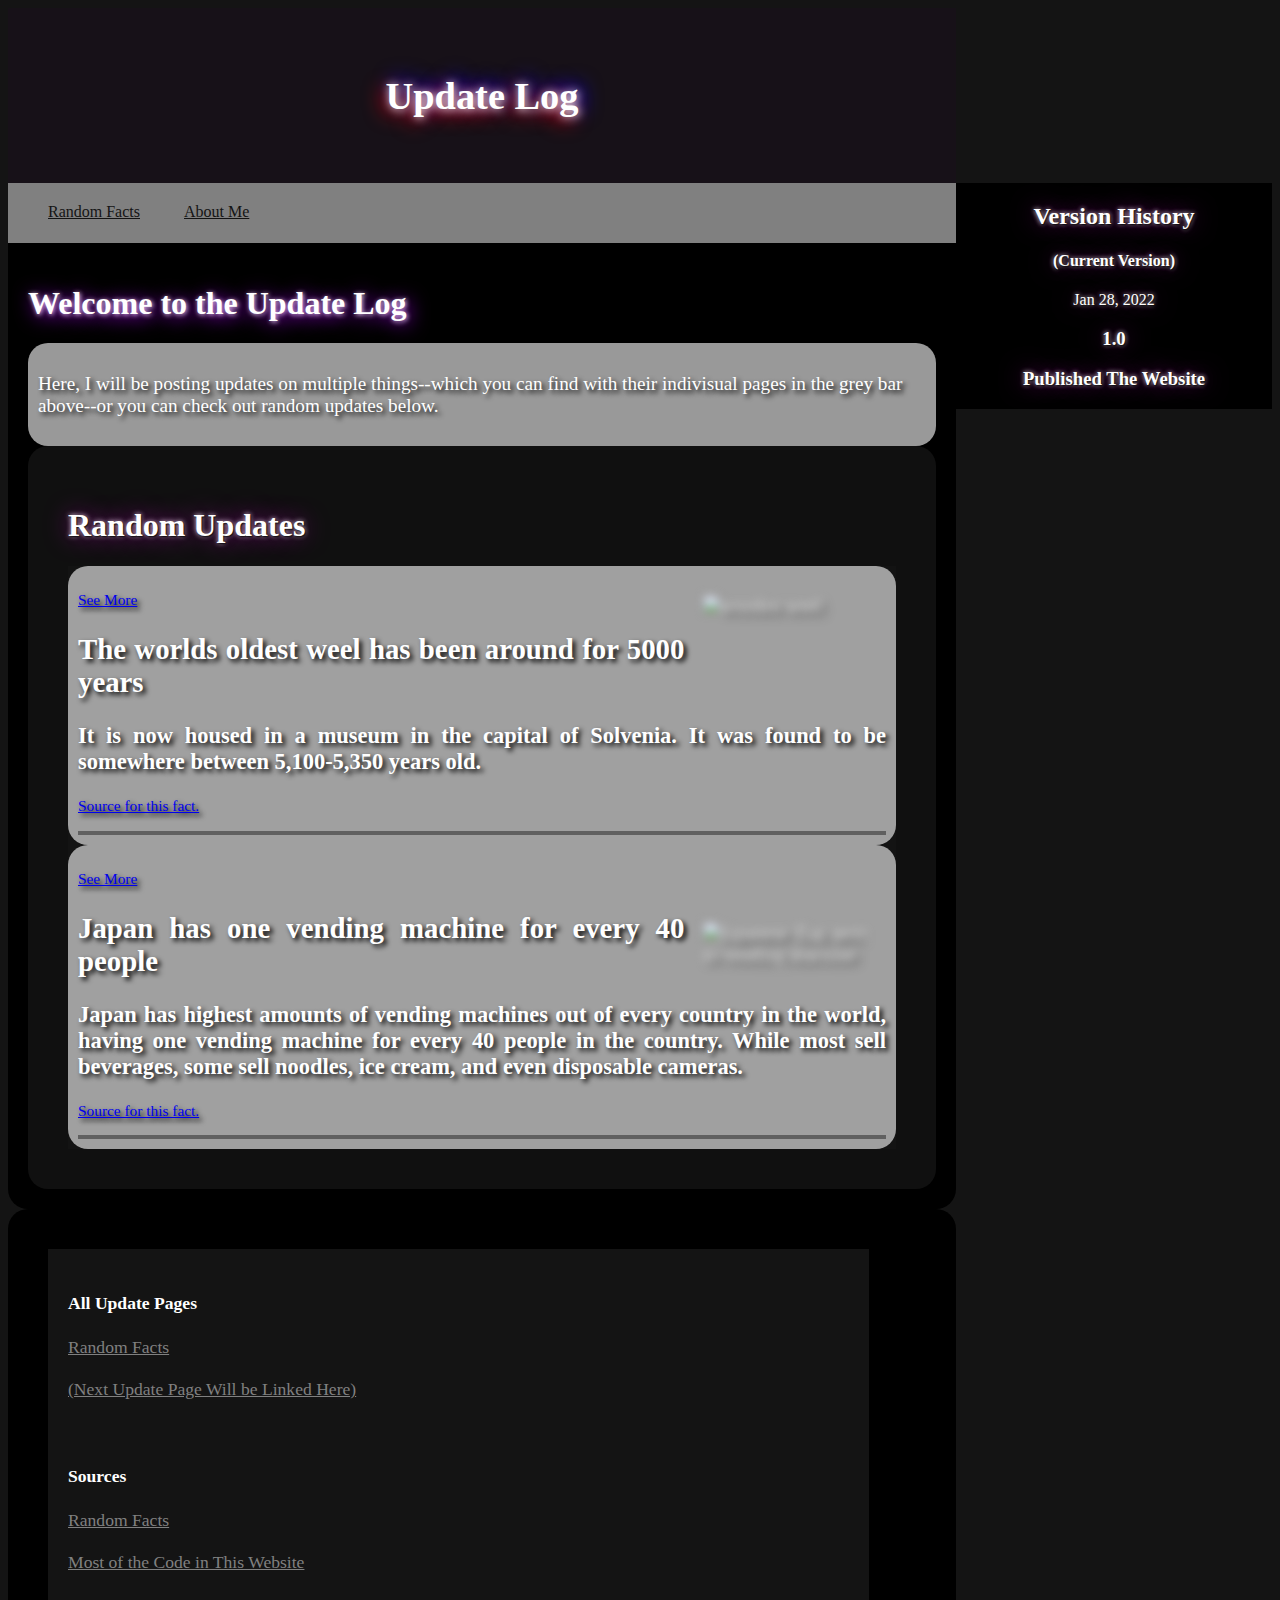
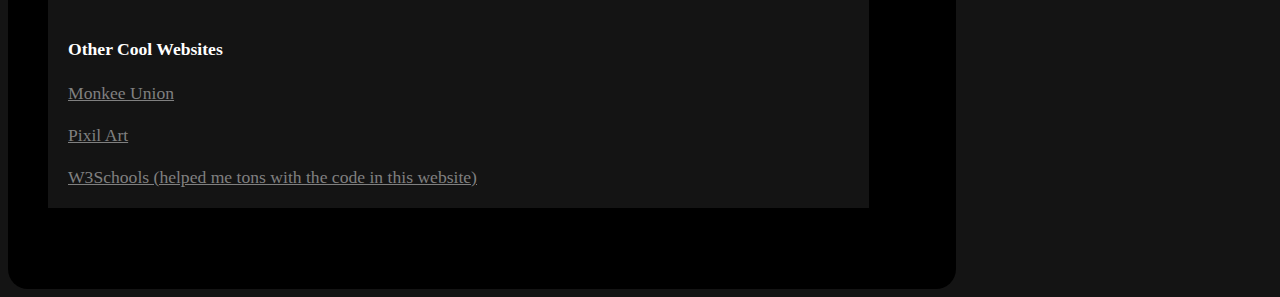
==== index.html @ 05e973f6 "Initial commit" ====
<!DOCTYPE html>
<html>

<head>
	<title>Update Log|Rubedog (rRuBrain)</title>
	<meta charset="utf-8">
	<meta name="viewport" content="width=device-width">
	<link rel="icon" href="[data-uri]">
	<link href="style.css" rel="stylesheet"/>
</head>

<body>
	<div class="header">
		<h1>Update Log</h1>
	</div>
  <!--Sidebar "Version History"-->
  <div class="version">
    <h2>Version History</h2>
    <h4>(Current Version)</h4>
    <!--<h3>1.2
        <p>

        </p>
      </h3>-->
    Jan 28, 2022<br>
    <h3>1.0
      <p>
        Published The Website
      </p>
    </h3>
  </div>
  
	<div class="nav">
		<a href="random-facts.html">Random Facts</a>
		<a href="about-me.html">About Me</a>

	</div>
	<div class="box-main">
		<h1>Welcome to the Update Log </h1>
		<div class="text">
			<p>
				Here, I will be posting updates on multiple things--which you can find with their indivisual pages in the grey bar above--or
				you can check out random updates below.
			</p>
		</div>
		<div class="updates">
			<h1>Random Updates</h1>
			<div class="u-1">
				<div style="text-align:justify;" class="text">
					<img style="float:right; height:20%; width:20%;position:relative;padding:20px" src="https://www.rd.com/wp-content/uploads/2021/05/worlds-oldest-wagon-wheel-facts.jpg?resize=700,467" alt="wooden weel">
        <p style="padding:0;font-size:80%"><a href="random-facts.html">See More</a></p>
        <h2>
          The worlds oldest weel has been around for 5000 years<br>
          <h3>
            It is now housed in a museum in the capital of Solvenia.  It was found to be somewhere between 5,100-5,350 years old.
          </h3>
          <p style="font-size:80%;">
            <a href="https://www.rd.com/list/interesting-facts/" target="_blank">Source for this fact.</a>
          </p>
        </h2>
        <div class="underline"></div>
      </div>
      </div>
      <div class="u-2">
        <div style="text-align:justify;" class="text">
          <p style="padding:0;font-size:80%"><a href="random-facts.html">See More</a></p>
        <img style="float:right; height:20%; width:20%;position:relative;padding:20px;" src="https://www.rd.com/wp-content/uploads/2021/11/japan-vending-machines-interesting-fact_rd.com-2-Getty-Images.jpg?resize=700,467" alt="Japanese flag next to vending machine">
        <h2>Japan has one vending machine for every 40 people <br>
      <h3>
        Japan has highest amounts of vending machines out of every country in the world, having one vending machine for every 40 people in the country. While most sell beverages, some sell noodles, ice cream, and even disposable cameras.
      </h3>
        <p style="font-size:80%;">
            <a href="https://www.rd.com/list/interesting-facts/" target="_blank">Source for this fact.</a>
          </p>
      </h2>
      <div class="underline"></div>
      </div>
      </div>
      <!--<div class="u-2">
        <div style="text-align:justify;" class="text">
          <img style="float:right; height:20%; width:20%;position:relative;padding:20px;" src="">
          <p style="padding:0;font-size:80%"><a href="random-facts.html">See More</a></p>
          <div class="underline"></div>
        </div>
      </div> -->
      </div> 
    </div>
    <div class="bottom">
      <div>
      <h4>All Update Pages</h4>
      <a href="random-facts.html">Random Facts</a><br>
      <br>
      <a href="#">(Next Update Page Will be Linked Here)</a><br>
      <br>
      <br>
        <h4>Sources</h4>
        <a href="https://www.rd.com/list/interesting-facts/">Random Facts</a><br>
        <br>
        <a href="https://www.w3schools.com/">Most of the Code in This Website</a><br>
        <br>
        <br>
        <h4>Other Cool Websites</h4>
        <a href="https://monkeebank.codehs.me/">Monkee Union</a><br>
        <br>
        <a href="https://www.pixilart.com/">Pixil Art</a><br>
        <br>
        <a href="https://www.w3schools.com/">W3Schools (helped me tons with the code in this website)</a>
      </div>
    </div>
  </body>
</html>
---- style.css ----
html, body {
  background-color: rgb(20, 20, 20);
  color: white;
}

.header {
  background-color: rgba(36, 6, 43, 0.185);
  text-align: center;
  font-size:120%;
  padding: 40px;
  text-shadow: 1px 1px 10px white, -5px 5px 20px red, 5px -5px 20px blue;
  margin-right:25%;
}
div {
  background-color: rgba(20, 20, 20, 0.8);
  color: white;

}
.nav {
  background-color: gray;
  height: 20px;
  padding: 20px;
  width: auto;
}
.nav a{
  color: rgb(20, 20, 20);
  padding: 20px;
}
.nav a:hover{
  background-color: rgba(20, 20, 20, 0.4);
  color: rgba(255, 255, 255, 0.6);
}
.stickynav {
  background-color: gray;
  height: 20px;
  padding: 20px;
  position: fixed;
  top: 0;
  width: 100%;
  left: 0;
  box-shadow: 10px 5px 20px black;
}
.stickynav a {
  color: rgb(20, 20, 20);
  font-size: 100%;
  padding: 20px;
}
.stickynav a:hover {
  background-color: rgba(20, 20, 20, 0.4);
  color: rgba(255, 255, 255, 0.6);
}
.box {
  background-color: rgba(0, 0, 0);
  width: auto;
  color: white;
  top: 50px;
  padding:20px;
  position:relative;
  border: 6px solid grey;
  box-shadow: 10px 10px 10px grey;
}
.box h1 {
  text-shadow: 1px 1px 2px black, 0 0 25px blue, 0 0 5px darkblue;
}
.box .text {
  text-shadow: 2px 2px 10px rgb(25, 16, 184);
  color: white;
  background-color: rgb(134, 134, 134);
  padding:10px;
  font-size:120%;
}
.box-main {
  width:auto;
  padding:20px;
  position:relative;
  background-color: black;
  text-shadow: 3px 3px 20px rgb(174, 0, 255), 1px 1px 5px white;
  border-radius: 0 0 20px 20px;
  margin-right:25%;
}
.box-main .text {
  color: white;
  background-color: rgba(255, 255, 255, 0.6);
  padding:10px;
  font-size:120%;
  text-shadow: 3px 3px 5px rgb(0, 0, 0);
  border-radius: 20px 20px 20px 20px;
}
.underline {
  transition: all 0.5s ease;
  background-color: rgba(0, 0, 0, 0.4);
  height:4px;
}
.text:hover .underline {
  transition: all 0.5s ease;
  width:auto;
  background-color:white;
  height:8px;
}
.updates {
  padding:40px;
  border-radius: 20px 20px 20px 20px;
  text-shadow: 1px 1px 2px black, 0 0 25px purple, 0 0 5px white;
}
img {
  -webkit-filter: blur(5px); /* Safari 6.0 - 9.0 */
  filter: blur(5px);
  transition: all ease 0.5s;
}
img:hover {
  -webkit-filter: blur(0); /* Safari 6.0 - 9.0 */
  filter: blur(0);
  transition: all ease 0.5s;
}
.updates img{
  position:relative;
  width:40%;
  height:40%;
}
.bottom{
  font-size: 110%;
  background-color:black;
  color:grey;
  width: auto;
  height: 600px;
  padding:40px;
  border-radius: 20px 20px 20px 20px;
  margin-right:25%;
}
.bottom div {
  background-color: rgb(20, 20, 20);
  height:auto;
  float:left;
  padding:20px;
  width: 90%;
}
.bottom a {
  color:grey;
}
#about-me-box {
  background: rgb(20, 20, 20) url("https://art.pixilart.com/c301e99bcdfb9cf.png") no-repeat right top;
  background-size: 300px 300px;
}
.version {
  float: right;
  background-color:black;
  height: auto;
  width: 25%;
  color: white;
  position:relative;
  text-shadow: 1px 1px 2px black, 0 0 25px purple, 0 0 5px white;
  text-align: center;
}
@media only screen and (max-width: 800px) {
  .stickynav {
    position: relative;
    top:0;
    width:100%;
    left: 0;
  }
}
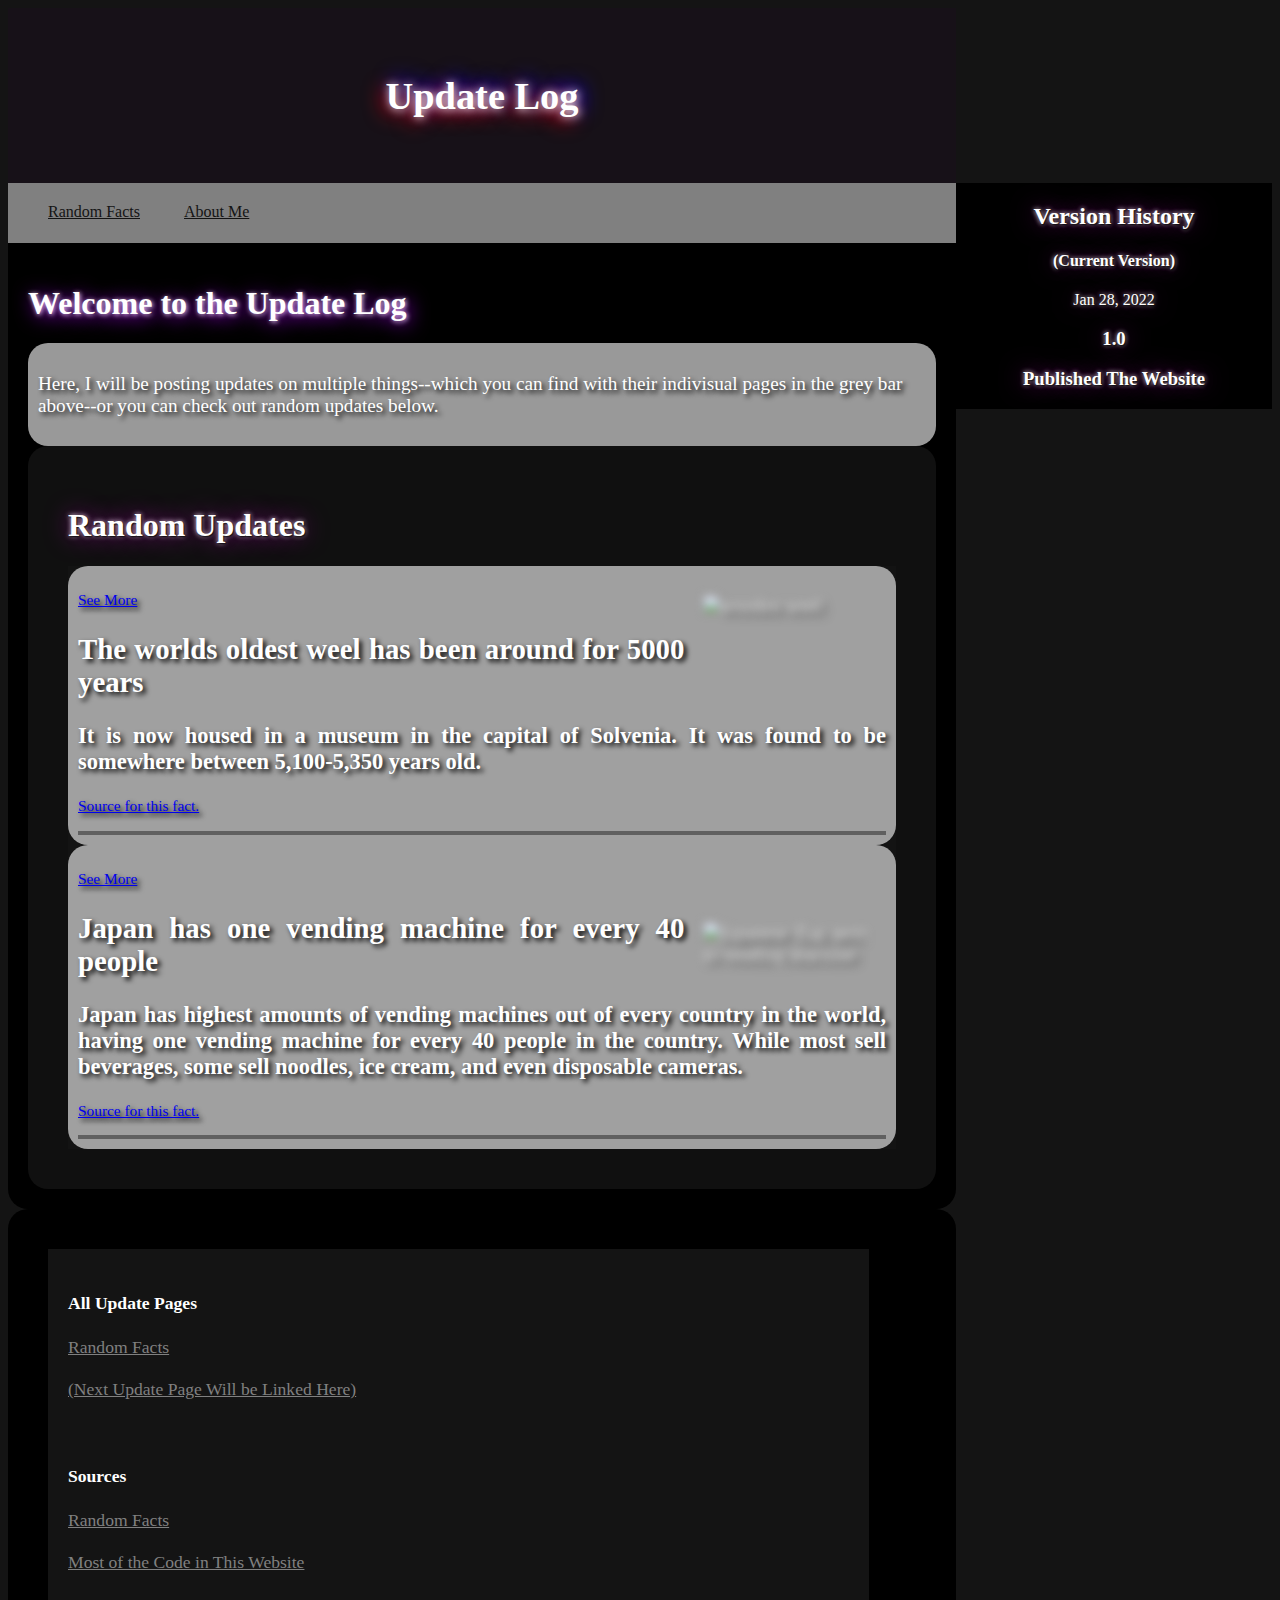
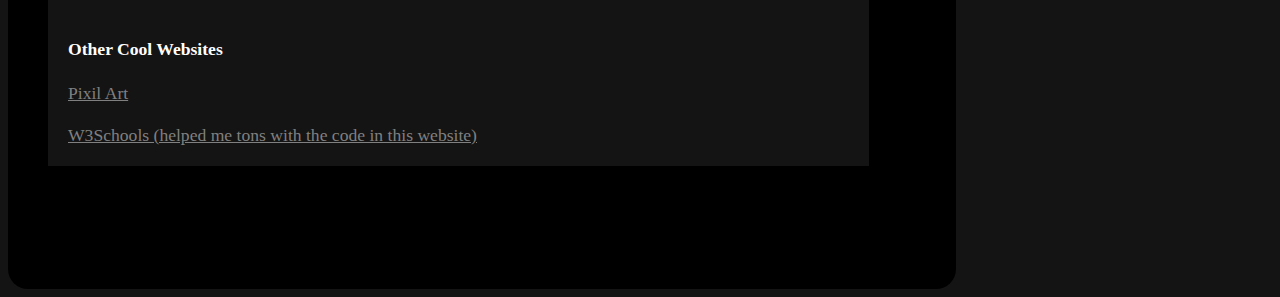
==== commit 8e1dc9f9: "Cleaned up the old code a little" ====
--- a/index.html
+++ b/index.html
@@ -1,18 +1,26 @@
 <!DOCTYPE html>
 <html>
-
 <head>
 	<title>Update Log|Rubedog (rRuBrain)</title>
-	<meta charset="utf-8">
+	
+  <meta charset="utf-8">
 	<meta name="viewport" content="width=device-width">
-	<link rel="icon" href="[data-uri]">
-	<link href="style.css" rel="stylesheet"/>
+	
+  <link rel="icon" href="[data-uri]">
+	
+  <link href="styles/nav.css" rel="stylesheet"/>
+  <link href="styles/common.css" rel="stylesheet"/>
+  <link href="styles/box.css" rel="stylesheet"/>
+  <link href="styles/img.css" rel="stylesheet"/>
+  <link href="styles/bottom.css" rel="stylesheet"/>
+
 </head>
+<body>
 
-<body>
 	<div class="header">
 		<h1>Update Log</h1>
 	</div>
+
   <!--Sidebar "Version History"-->
   <div class="version">
     <h2>Version History</h2>
@@ -100,8 +108,6 @@
         <br>
         <br>
         <h4>Other Cool Websites</h4>
-        <a href="https://monkeebank.codehs.me/">Monkee Union</a><br>
-        <br>
         <a href="https://www.pixilart.com/">Pixil Art</a><br>
         <br>
         <a href="https://www.w3schools.com/">W3Schools (helped me tons with the code in this website)</a>
--- a/styles/nav.css
+++ b/styles/nav.css
@@ -0,0 +1,42 @@
+.nav {
+    background-color: gray;
+    height: 20px;
+    padding: 20px;
+    width: auto;
+  }
+  .nav a{
+    color: rgb(20, 20, 20);
+    padding: 20px;
+  }
+  .nav a:hover{
+    background-color: rgba(20, 20, 20, 0.4);
+    color: rgba(255, 255, 255, 0.6);
+  }
+  .stickynav {
+    background-color: gray;
+    height: 20px;
+    padding: 20px;
+    position: fixed;
+    top: 0;
+    width: 100%;
+    left: 0;
+    box-shadow: 10px 5px 20px black;
+  }
+  .stickynav a {
+    color: rgb(20, 20, 20);
+    font-size: 100%;
+    padding: 20px;
+  }
+  .stickynav a:hover {
+    background-color: rgba(20, 20, 20, 0.4);
+    color: rgba(255, 255, 255, 0.6);
+  }
+
+  @media only screen and (max-width: 800px) {
+    .stickynav {
+      position: relative;
+      top:0;
+      width:100%;
+      left: 0;
+    }
+  }--- a/styles/common.css
+++ b/styles/common.css
@@ -0,0 +1,46 @@
+html, body {
+    background-color: rgb(20, 20, 20);
+    color: white;
+  }
+  
+  .header {
+    background-color: rgba(36, 6, 43, 0.185);
+    text-align: center;
+    font-size:120%;
+    padding: 40px;
+    text-shadow: 1px 1px 10px white, -5px 5px 20px red, 5px -5px 20px blue;
+    margin-right:25%;
+  }
+  div {
+    background-color: rgba(20, 20, 20, 0.8);
+    color: white;
+  
+  }
+
+  .underline {
+    transition: all 0.5s ease;
+    background-color: rgba(0, 0, 0, 0.4);
+    height:4px;
+  }
+  .text:hover .underline {
+    transition: all 0.5s ease;
+    width:auto;
+    background-color:white;
+    height:8px;
+  }
+  .updates {
+    padding:40px;
+    border-radius: 20px 20px 20px 20px;
+    text-shadow: 1px 1px 2px black, 0 0 25px purple, 0 0 5px white;
+  }
+
+  .version {
+    float: right;
+    background-color:black;
+    height: auto;
+    width: 25%;
+    color: white;
+    position:relative;
+    text-shadow: 1px 1px 2px black, 0 0 25px purple, 0 0 5px white;
+    text-align: center;
+  }--- a/styles/box.css
+++ b/styles/box.css
@@ -0,0 +1,37 @@
+.box {
+    background-color: rgba(0, 0, 0);
+    width: auto;
+    color: white;
+    top: 50px;
+    padding:20px;
+    position:relative;
+    border: 6px solid grey;
+    box-shadow: 10px 10px 10px grey;
+  }
+  .box h1 {
+    text-shadow: 1px 1px 2px black, 0 0 25px blue, 0 0 5px darkblue;
+  }
+  .box .text {
+    text-shadow: 2px 2px 10px rgb(25, 16, 184);
+    color: white;
+    background-color: rgb(134, 134, 134);
+    padding:10px;
+    font-size:120%;
+  }
+  .box-main {
+    width:auto;
+    padding:20px;
+    position:relative;
+    background-color: black;
+    text-shadow: 3px 3px 20px rgb(174, 0, 255), 1px 1px 5px white;
+    border-radius: 0 0 20px 20px;
+    margin-right:25%;
+  }
+  .box-main .text {
+    color: white;
+    background-color: rgba(255, 255, 255, 0.6);
+    padding:10px;
+    font-size:120%;
+    text-shadow: 3px 3px 5px rgb(0, 0, 0);
+    border-radius: 20px 20px 20px 20px;
+  }--- a/styles/img.css
+++ b/styles/img.css
@@ -0,0 +1,15 @@
+img {
+    -webkit-filter: blur(5px); /* Safari 6.0 - 9.0 */
+    filter: blur(5px);
+    transition: all ease 0.5s;
+  }
+  img:hover {
+    -webkit-filter: blur(0); /* Safari 6.0 - 9.0 */
+    filter: blur(0);
+    transition: all ease 0.5s;
+  }
+  .updates img{
+    position:relative;
+    width:40%;
+    height:40%;
+  }--- a/styles/bottom.css
+++ b/styles/bottom.css
@@ -0,0 +1,20 @@
+.bottom{
+    font-size: 110%;
+    background-color:black;
+    color:grey;
+    width: auto;
+    height: 600px;
+    padding:40px;
+    border-radius: 20px 20px 20px 20px;
+    margin-right:25%;
+  }
+  .bottom div {
+    background-color: rgb(20, 20, 20);
+    height:auto;
+    float:left;
+    padding:20px;
+    width: 90%;
+  }
+  .bottom a {
+    color:grey;
+  }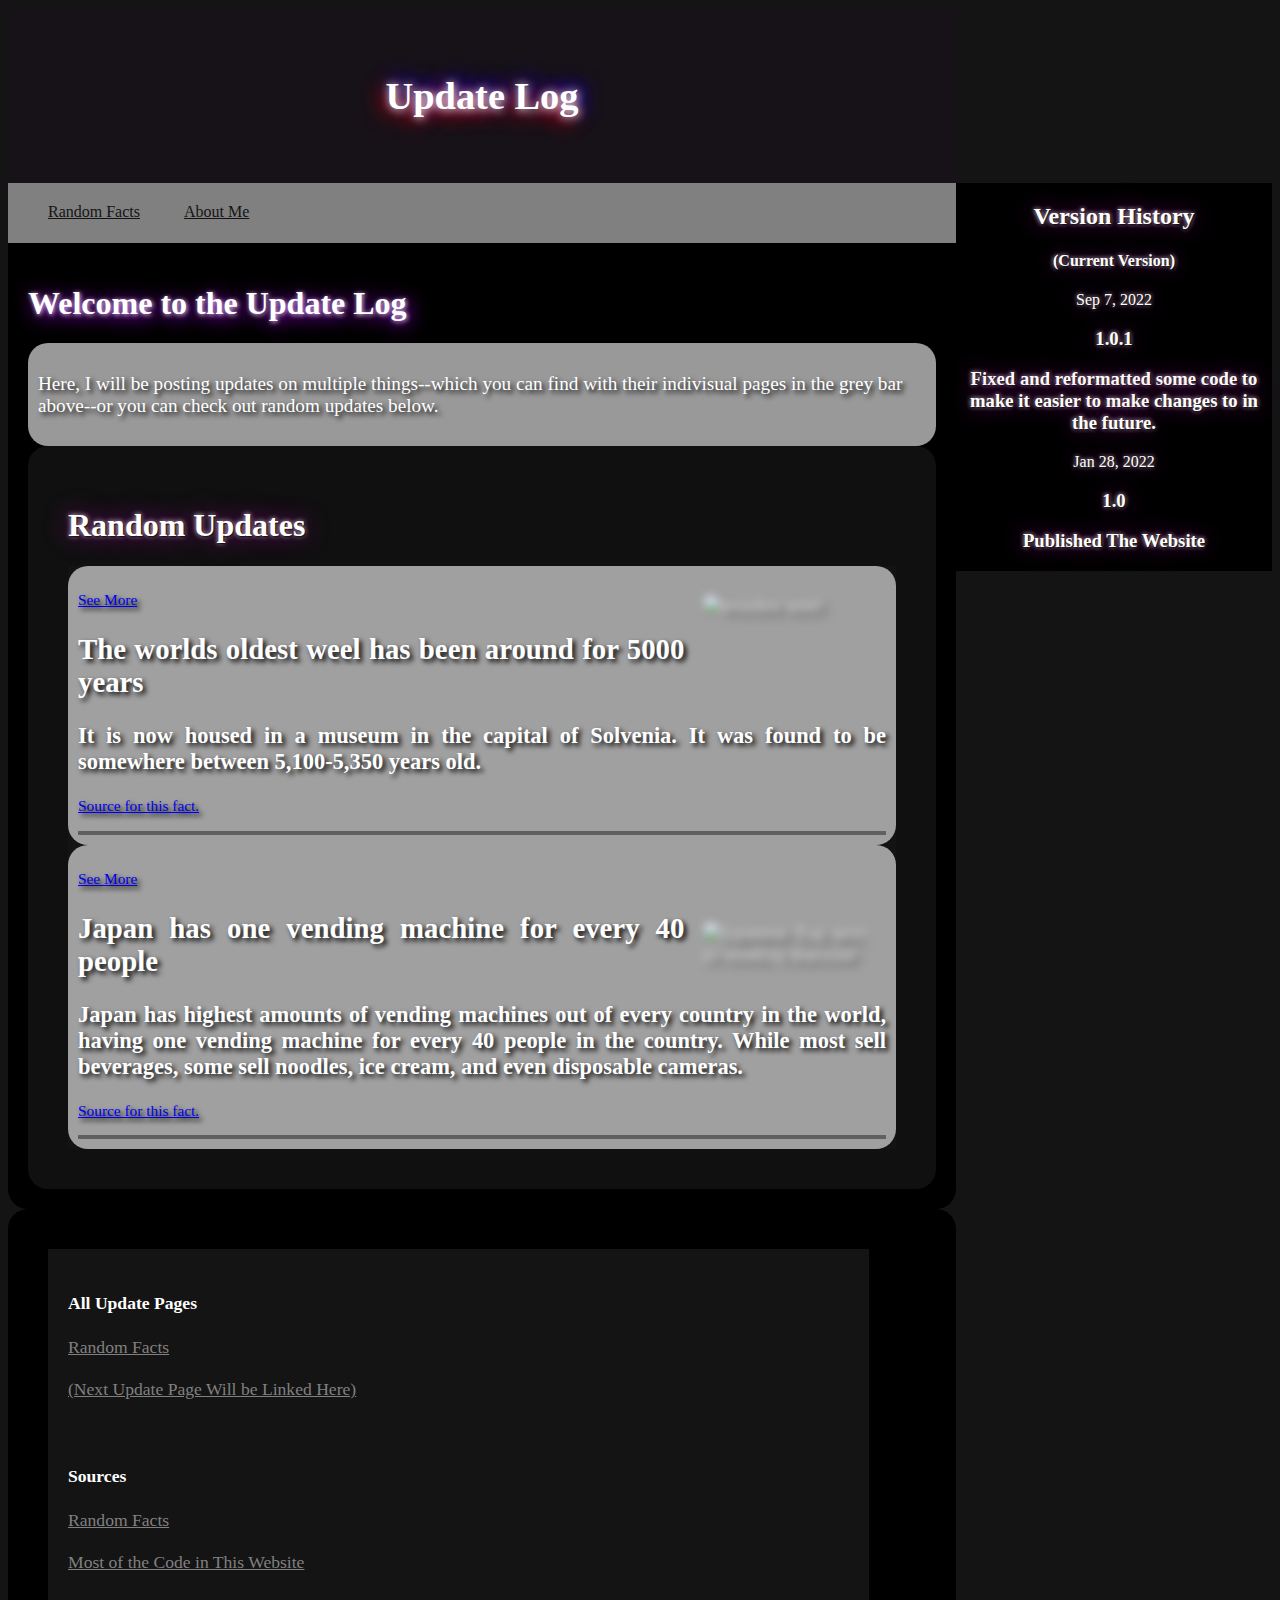
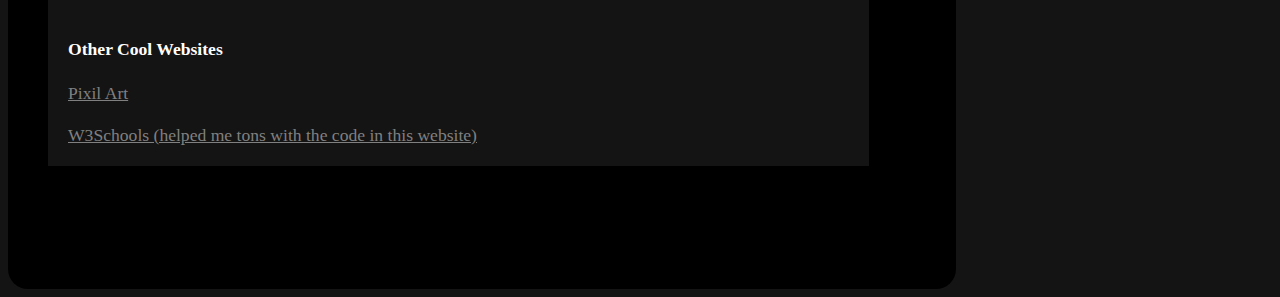
==== commit fefa5d7a: "1.0.1" ====
--- a/index.html
+++ b/index.html
@@ -25,11 +25,12 @@
   <div class="version">
     <h2>Version History</h2>
     <h4>(Current Version)</h4>
-    <!--<h3>1.2
+    Sep 7, 2022
+    <h3>1.0.1
         <p>
-
+          Fixed and reformatted some code to make it easier to make changes to in the future.
         </p>
-      </h3>-->
+      </h3>
     Jan 28, 2022<br>
     <h3>1.0
       <p>
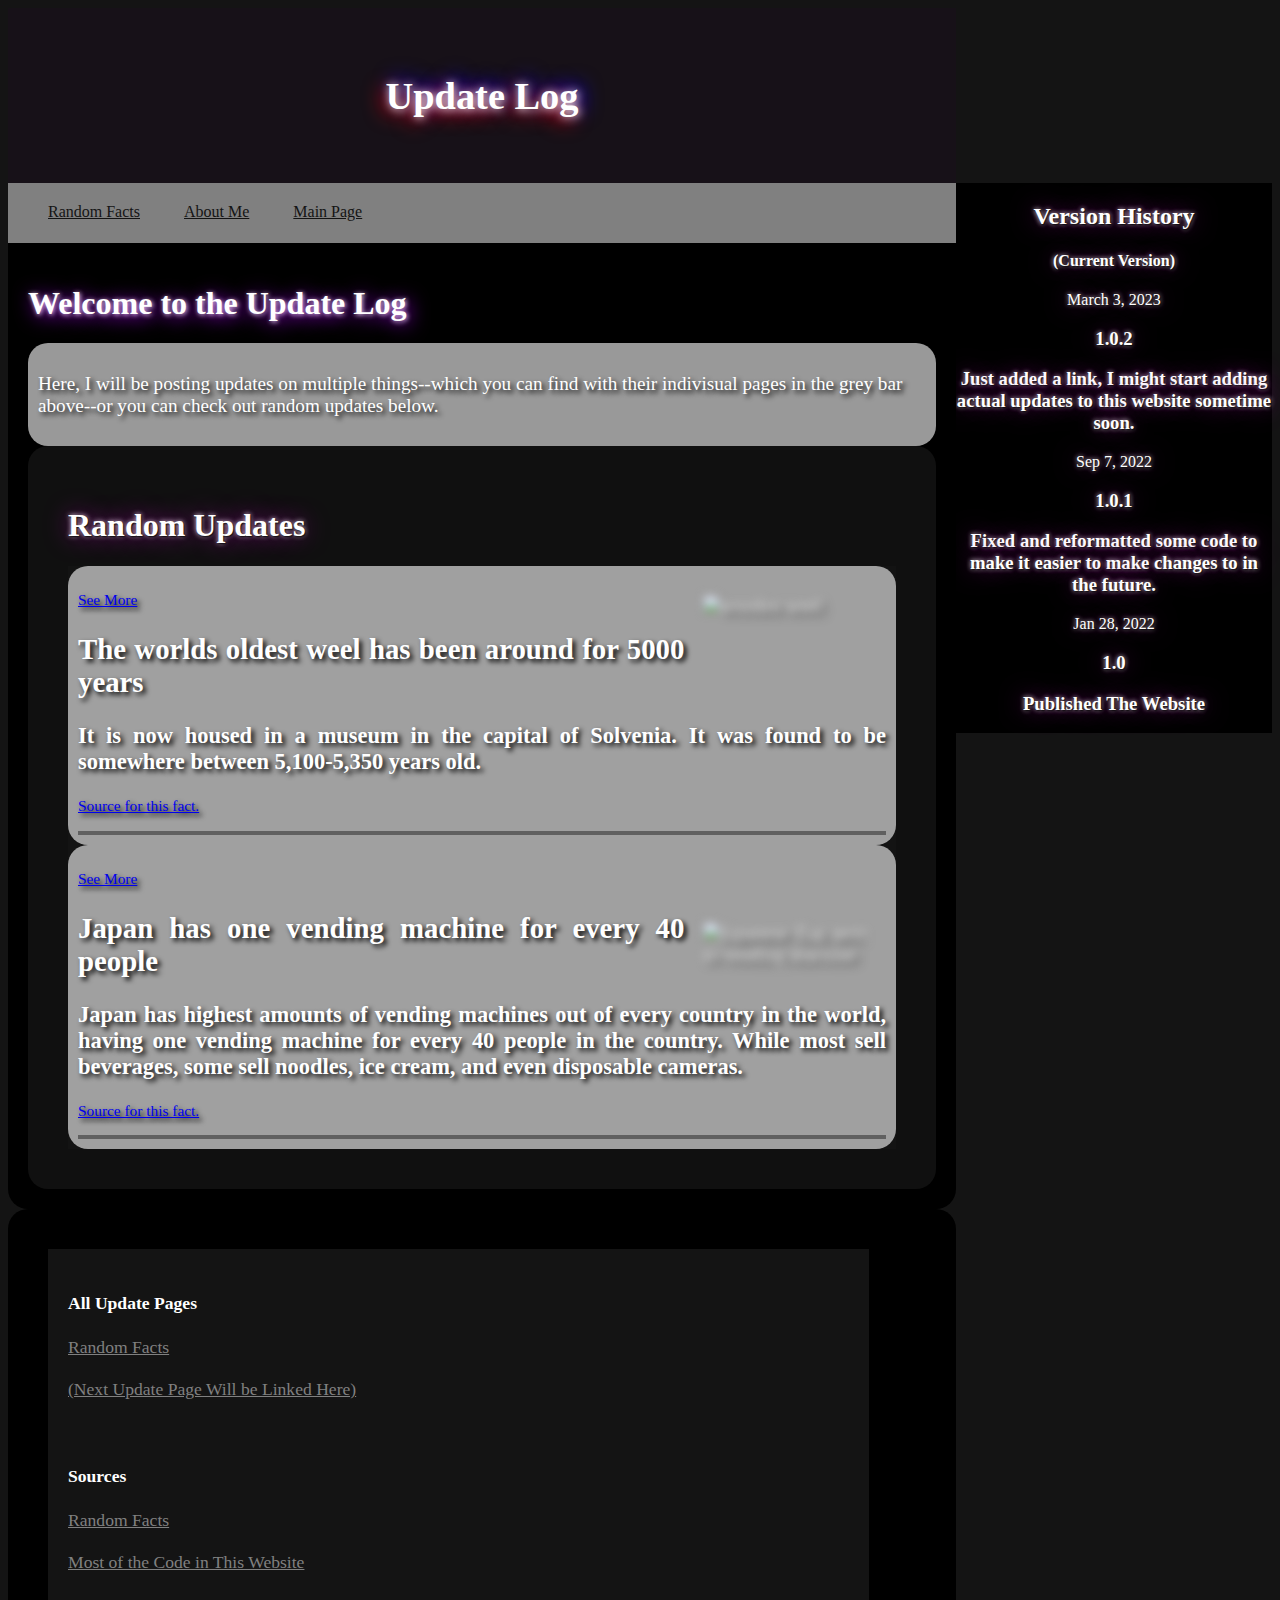
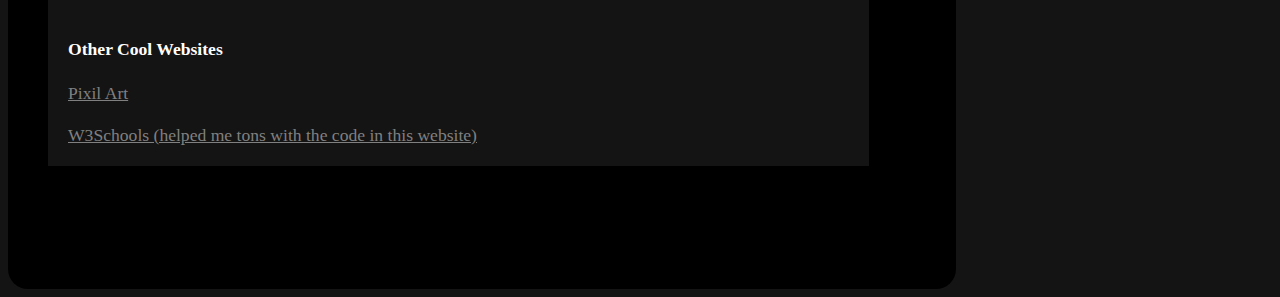
==== commit 5c5531bb: "1.0.2" ====
--- a/index.html
+++ b/index.html
@@ -25,6 +25,12 @@
   <div class="version">
     <h2>Version History</h2>
     <h4>(Current Version)</h4>
+    March 3, 2023
+    <h3>1.0.2
+      <p>
+        Just added a link, I might start adding actual updates to this website sometime soon.
+      </p>
+    </h3>
     Sep 7, 2022
     <h3>1.0.1
         <p>
@@ -42,6 +48,7 @@
 	<div class="nav">
 		<a href="random-facts.html">Random Facts</a>
 		<a href="about-me.html">About Me</a>
+    <a href="https://rrubedog.github.io/">Main Page</a>
 
 	</div>
 	<div class="box-main">
